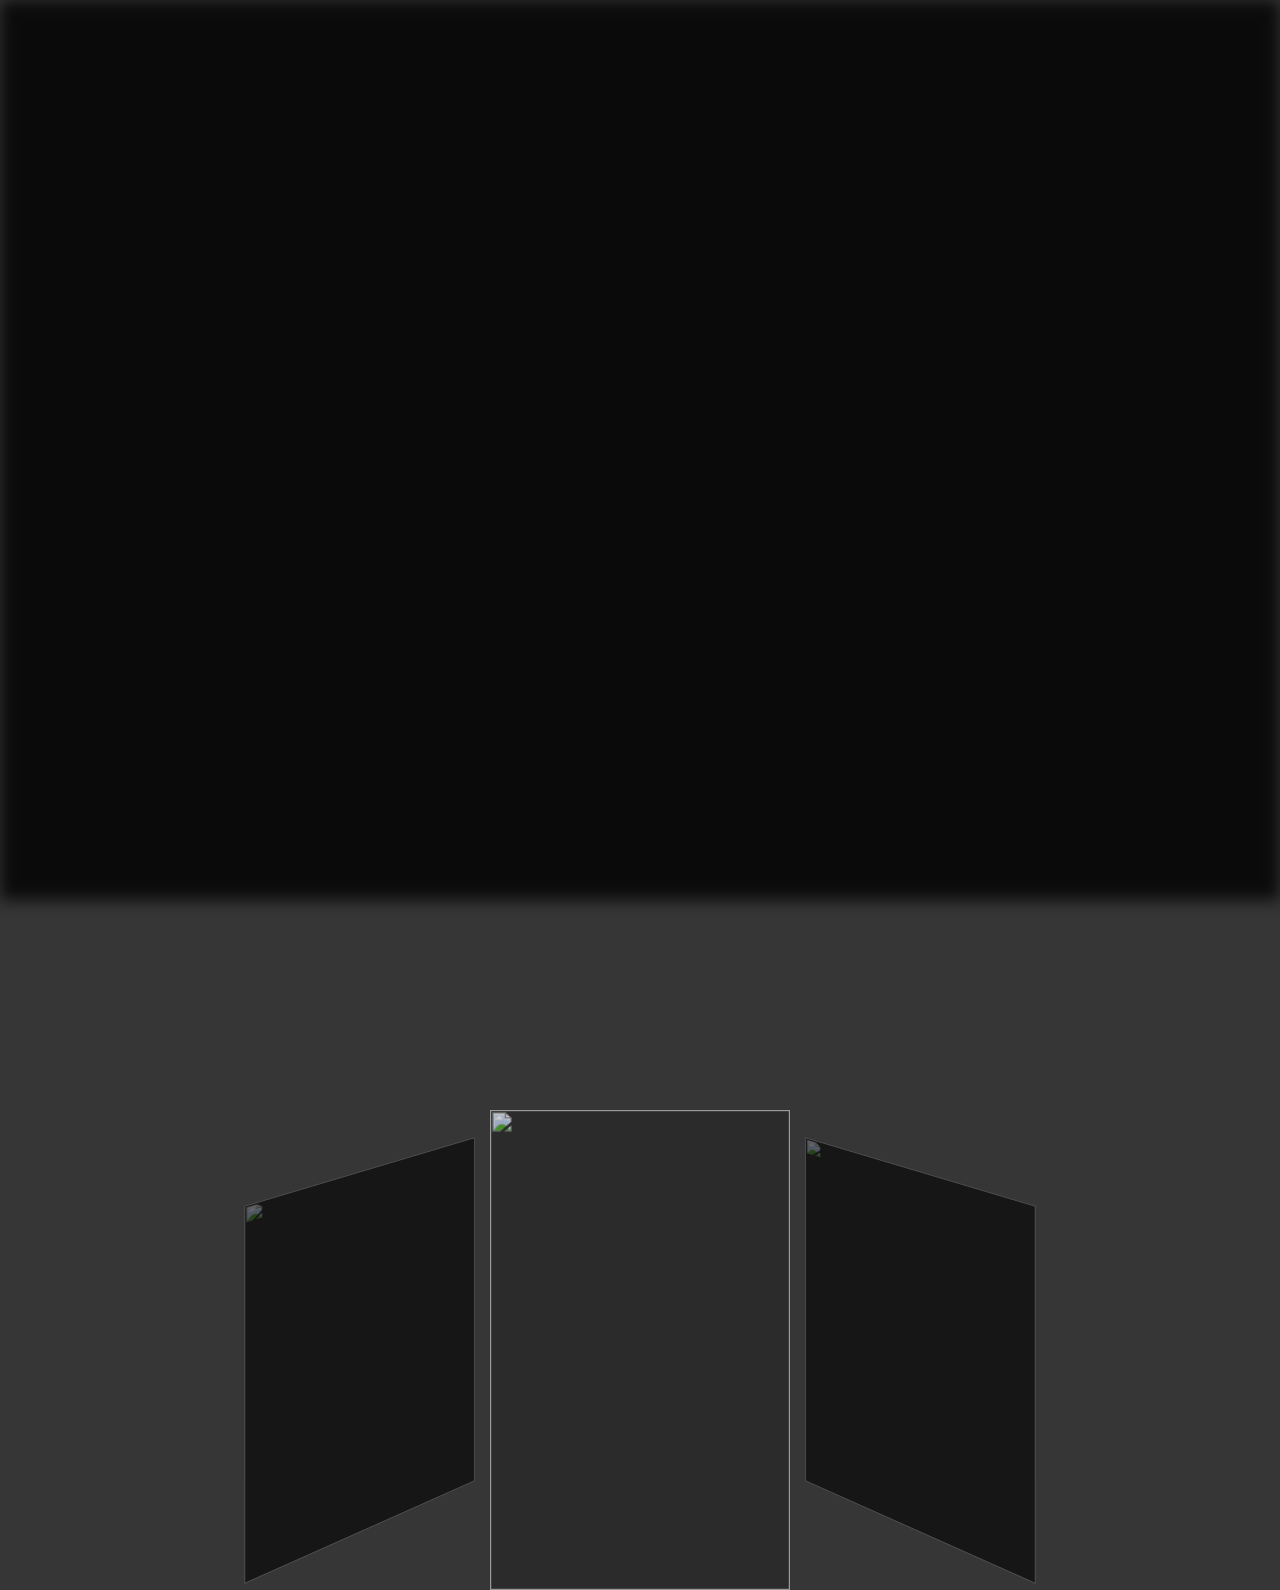
==== PFN/percobaan/index.html @ d3989b1e "proyek akhir" ====
<!DOCTYPE html>
<html lang="en" >
<head>
  <meta charset="UTF-8">
  <title>CodeAtNow - Voyage Slider | GSAP</title>
  <link rel='stylesheet' href='https://cdnjs.cloudflare.com/ajax/libs/font-awesome/5.8.1/css/all.min.css'>
<link rel='stylesheet' href='https://fonts.googleapis.com/css?family=Montserrat&amp;display=swap"rel="stylesheet'><link rel="stylesheet" href="./style.css">

</head>
<body>
<!-- partial:index.partial.html -->
<div class="app">

	<div class="cardList">
		<button class="cardList__btn btn btn--left">
			<div class="icon">
				<svg>
					<use xlink:href="#arrow-left"></use>
				</svg>
			</div>
		</button>

		<div class="cards__wrapper">
			<div class="card current--card">
				<div class="card__image">
					<img src="https://source.unsplash.com/Z8dtTatMVMw" alt="" />
				</div>
			</div>

			<div class="card next--card">
				<div class="card__image">
					<img src="https://source.unsplash.com/9dmycbFE7mQ" alt="" />
				</div>
			</div>

			<div class="card previous--card">
				<div class="card__image">
					<img src="https://source.unsplash.com/m7K4KzL5aQ8" alt="" />
				</div>
			</div>
		</div>

		<button class="cardList__btn btn btn--right">
			<div class="icon">
				<svg>
					<use xlink:href="#arrow-right"></use>
				</svg>
			</div>
		</button>
	</div>

	<div class="infoList">
		<div class="info__wrapper">
			<div class="info current--info">
				<h1 class="text name">Highlands</h1>
				<h4 class="text location">Scotland</h4>
				<p class="text description">The mountains are calling</p>
			</div>

			<div class="info next--info">
				<h1 class="text name">Machu Pichu</h1>
				<h4 class="text location">Peru</h4>
				<p class="text description">Adventure is never far away</p>
			</div>

			<div class="info previous--info">
				<h1 class="text name">Chamonix</h1>
				<h4 class="text location">France</h4>
				<p class="text description">Let your dreams come true</p>
			</div>
		</div>
	</div>


	<div class="app__bg">
		<div class="app__bg__image current--image">
			<img src="https://source.unsplash.com/Z8dtTatMVMw" alt="" />
		</div>
		<div class="app__bg__image next--image">
			<img src="https://source.unsplash.com/9dmycbFE7mQ" alt="" />
		</div>
		<div class="app__bg__image previous--image">
			<img src="https://source.unsplash.com/m7K4KzL5aQ8" alt="" />
		</div>
	</div>
</div>

<svg class="icons" style="display: none;">
	<symbol id="arrow-left" xmlns='http://www.w3.org/2000/svg' viewBox='0 0 512 512'>
		<polyline points='328 112 184 256 328 400'
					 style='fill:none;stroke:#fff;stroke-linecap:round;stroke-linejoin:round;stroke-width:48px' />
	</symbol>
	<symbol id="arrow-right" xmlns='http://www.w3.org/2000/svg' viewBox='0 0 512 512'>
		<polyline points='184 112 328 256 184 400'
					 style='fill:none;stroke:#fff;stroke-linecap:round;stroke-linejoin:round;stroke-width:48px' />
	</symbol>
</svg>
<!-- partial -->
  <script src='https://unpkg.com/imagesloaded@4/imagesloaded.pkgd.min.js'></script>
<script src='https://cdnjs.cloudflare.com/ajax/libs/gsap/3.3.3/gsap.min.js'></script><script  src="./script.js"></script>

</body>
</html>
---- PFN/percobaan/style.css ----
@import url("https://fonts.googleapis.com/css2?family=Montserrat:wght@500;600;700;800&display=swap");
:root {
  --card-width: 200px;
  --card-height: 300px;
  --card-transition-duration: 800ms;
  --card-transition-easing: ease;
}

* {
  box-sizing: border-box;
  margin: 0;
  padding: 0;
}

body {
  width: 100%;
  height: 100vh;
  display: flex;
  justify-content: center;
  align-items: center;
  background: rgba(0, 0, 0, 0.787);
  overflow: hidden;
}

button {
  border: none;
  background: none;
  cursor: pointer;
}
button:focus {
  outline: none;
  border: none;
}

.app {
  position: relative;
  width: 100%;
  height: 100%;
  display: flex;
  justify-content: center;
  align-items: center;
}
.app__bg {
  position: absolute;
  width: 100%;
  height: 100%;
  z-index: -5;
  filter: blur(8px);
  pointer-events: none;
  user-select: none;
  overflow: hidden;
}
.app__bg::before {
  content: "";
  position: absolute;
  left: 0;
  top: 0;
  width: 100%;
  height: 100%;
  background: #000;
  z-index: 1;
  opacity: 0.8;
}
.app__bg__image {
  position: absolute;
  left: 50%;
  top: 50%;
  transform: translate(-50%, -50%) translateX(var(--image-translate-offset, 0));
  width: 180%;
  height: 180%;
  transition: transform 1000ms ease, opacity 1000ms ease;
  overflow: hidden;
}
.app__bg__image img {
  width: 100%;
  height: 100%;
  object-fit: cover;
}
.app__bg__image.current--image {
  opacity: 1;
  --image-translate-offset: 0;
}
.app__bg__image.previous--image, .app__bg__image.next--image {
  opacity: 0;
}
.app__bg__image.previous--image {
  --image-translate-offset: -25%;
}
.app__bg__image.next--image {
  --image-translate-offset: 25%;
}

.cardList {
  position: absolute;
  width: calc(3 * var(--card-width));
  height: auto;
}
.cardList__btn {
  --btn-size: 35px;
  width: var(--btn-size);
  height: var(--btn-size);
  position: absolute;
  top: 50%;
  transform: translateY(-50%);
  z-index: 100;
}
.cardList__btn.btn--left {
  left: -5%;
}
.cardList__btn.btn--right {
  right: -5%;
}
.cardList__btn .icon {
  width: 100%;
  height: 100%;
}
.cardList__btn .icon svg {
  width: 100%;
  height: 100%;
}
.cardList .cards__wrapper {
  position: relative;
  width: 100%;
  height: 100%;
  perspective: 1000px;
}

.card {
  --card-translateY-offset: 100vh;
  position: absolute;
  left: 50%;
  top: 50%;
  transform: translate(-50%, -50%) translateX(var(--card-translateX-offset)) translateY(var(--card-translateY-offset)) rotateY(var(--card-rotation-offset)) scale(var(--card-scale-offset));
  display: inline-block;
  width: var(--card-width);
  height: var(--card-height);
  transition: transform var(--card-transition-duration) var(--card-transition-easing);
  user-select: none;
}
.card::before {
  content: "";
  position: absolute;
  left: 0;
  top: 0;
  width: 100%;
  height: 100%;
  background: #000;
  z-index: 1;
  transition: opacity var(--card-transition-duration) var(--card-transition-easing);
  opacity: calc(1 - var(--opacity));
}
.card__image {
  position: relative;
  width: 100%;
  height: 100%;
}
.card__image img {
  position: absolute;
  left: 0;
  top: 0;
  width: 100%;
  height: 100%;
  object-fit: cover;
}
.card.current--card {
  --current-card-rotation-offset: 0;
  --card-translateX-offset: 0;
  --card-rotation-offset: var(--current-card-rotation-offset);
  --card-scale-offset: 1.2;
  --opacity: 0.8;
}
.card.previous--card {
  --card-translateX-offset: calc(-1 * var(--card-width) * 1.1);
  --card-rotation-offset: 25deg;
}
.card.next--card {
  --card-translateX-offset: calc(var(--card-width) * 1.1);
  --card-rotation-offset: -25deg;
}
.card.previous--card, .card.next--card {
  --card-scale-offset: 0.9;
  --opacity: 0.4;
}

.infoList {
  position: absolute;
  width: calc(3 * var(--card-width));
  height: var(--card-height);
  pointer-events: none;
}
.infoList .info__wrapper {
  position: relative;
  width: 100%;
  height: 100%;
  display: flex;
  justify-content: flex-start;
  align-items: flex-end;
  perspective: 1000px;
  transform-style: preserve-3d;
}

.info {
  margin-bottom: calc(var(--card-height) / 8);
  margin-left: calc(var(--card-width) / 1.5);
  transform: translateZ(2rem);
  transition: transform var(--card-transition-duration) var(--card-transition-easing);
}
.info .text {
  position: relative;
  font-family: "Montserrat";
  font-size: calc(var(--card-width) * var(--text-size-offset, 0.2));
  white-space: nowrap;
  color: #fff;
  width: fit-content;
}
.info .name,
.info .location {
  text-transform: uppercase;
}
.info .location {
  font-weight: 800;
}
.info .location {
  --mg-left: 40px;
  --text-size-offset: 0.12;
  font-weight: 600;
  margin-left: var(--mg-left);
  margin-bottom: calc(var(--mg-left) / 2);
  padding-bottom: 0.8rem;
}
.info .location::before, .info .location::after {
  content: "";
  position: absolute;
  background: #fff;
  left: 0%;
  transform: translate(calc(-1 * var(--mg-left)), -50%);
}
.info .location::before {
  top: 50%;
  width: 20px;
  height: 5px;
}
.info .location::after {
  bottom: 0;
  width: 60px;
  height: 2px;
}
.info .description {
  --text-size-offset: 0.065;
  font-weight: 500;
}
.info.current--info {
  opacity: 1;
  display: block;
}
.info.previous--info, .info.next--info {
  opacity: 0;
  display: none;
}

@media only screen and (min-width: 800px) {
  :root {
    --card-width: 250px;
    --card-height: 400px;
  }
}
.support {
  position: absolute;
  right: 10px;
  bottom: 10px;
  padding: 10px;
  display: flex;
}
.support a {
  margin: 0 10px;
  color: #fff;
  font-size: 1.8rem;
  backface-visibility: hidden;
  transition: all 150ms ease;
}
.support a:hover {
  transform: scale(1.1);
}
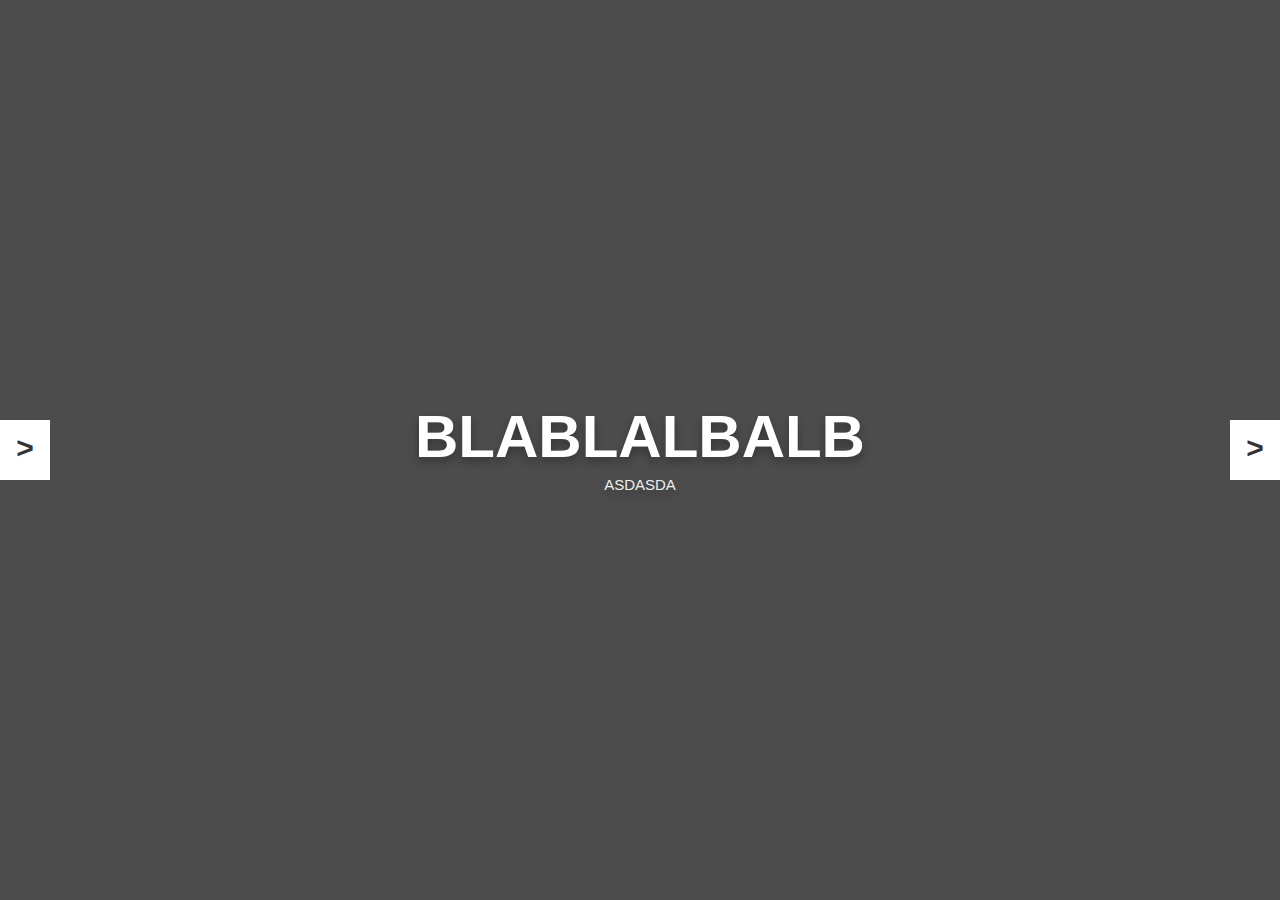
==== commit 58b438f3: "Portofolio PFN" ====
--- a/PFN/percobaan/index.html
+++ b/PFN/percobaan/index.html
@@ -1,103 +1,67 @@
 <!DOCTYPE html>
-<html lang="en" >
+<html>
 <head>
-  <meta charset="UTF-8">
-  <title>CodeAtNow - Voyage Slider | GSAP</title>
-  <link rel='stylesheet' href='https://cdnjs.cloudflare.com/ajax/libs/font-awesome/5.8.1/css/all.min.css'>
-<link rel='stylesheet' href='https://fonts.googleapis.com/css?family=Montserrat&amp;display=swap"rel="stylesheet'><link rel="stylesheet" href="./style.css">
+    <meta charset="UTF-8">
+    <meta name="viewport" content="with=device-width, initial-scale=1.0">
+    <link rel="stylesheet" href="style1.css">
+    <style></style>
+</head>
+<body> 
 
-</head>
-<body>
-<!-- partial:index.partial.html -->
-<div class="app">
+<div class="container">
 
-	<div class="cardList">
-		<button class="cardList__btn btn btn--left">
-			<div class="icon">
-				<svg>
-					<use xlink:href="#arrow-left"></use>
-				</svg>
-			</div>
-		</button>
+    <div class="slide-container active">
+        <div class="slide">
+            <div class="content">
+                <h3>BLABLALBALB</h3>
+                <p>asdasda</p>
+            </div>
+            <video src="/images/1.mp4" muted autoplay loop></video>
+        </div>
+    </div>
 
-		<div class="cards__wrapper">
-			<div class="card current--card">
-				<div class="card__image">
-					<img src="https://source.unsplash.com/Z8dtTatMVMw" alt="" />
-				</div>
-			</div>
+    <div class="slide-container">
+        <div class="slide">
+            <div class="content">
+                <h3>BLABLALBALB</h3>
+            </div>
+            <video src="/images/2.mp4" muted autoplay loop></video>
+        </div>
+    </div>
 
-			<div class="card next--card">
-				<div class="card__image">
-					<img src="https://source.unsplash.com/9dmycbFE7mQ" alt="" />
-				</div>
-			</div>
+    <div class="slide-container">
+        <div class="slide">
+            <div class="content">
+                <h3>BLABLALBALB</h3>
+            </div>
+            <video src="/images/3.mp4" muted autoplay loop></video>
+        </div>
+    </div>
 
-			<div class="card previous--card">
-				<div class="card__image">
-					<img src="https://source.unsplash.com/m7K4KzL5aQ8" alt="" />
-				</div>
-			</div>
-		</div>
+    <div id="next" onclick="next()"> > </div>
+    <div id="prev" onclick="prev()"> > </div>
 
-		<button class="cardList__btn btn btn--right">
-			<div class="icon">
-				<svg>
-					<use xlink:href="#arrow-right"></use>
-				</svg>
-			</div>
-		</button>
-	</div>
+</div>
 
-	<div class="infoList">
-		<div class="info__wrapper">
-			<div class="info current--info">
-				<h1 class="text name">Highlands</h1>
-				<h4 class="text location">Scotland</h4>
-				<p class="text description">The mountains are calling</p>
-			</div>
+<script>
+let slides = document.querySelectorAll('.slide-container');
+let index = 0;
 
-			<div class="info next--info">
-				<h1 class="text name">Machu Pichu</h1>
-				<h4 class="text location">Peru</h4>
-				<p class="text description">Adventure is never far away</p>
-			</div>
+function next(){
+    slides[index].classList.remove('active');
+    index = (index + 1) % slides.length;
+    slides[index].classList.add('active');
+}
 
-			<div class="info previous--info">
-				<h1 class="text name">Chamonix</h1>
-				<h4 class="text location">France</h4>
-				<p class="text description">Let your dreams come true</p>
-			</div>
-		</div>
-	</div>
+function prev(){
+    slides[index].classList.remove('active');
+    index = (index - 1 + slides.length) % slides.length;
+    slides[index].classList.add('active');
+}
 
 
-	<div class="app__bg">
-		<div class="app__bg__image current--image">
-			<img src="https://source.unsplash.com/Z8dtTatMVMw" alt="" />
-		</div>
-		<div class="app__bg__image next--image">
-			<img src="https://source.unsplash.com/9dmycbFE7mQ" alt="" />
-		</div>
-		<div class="app__bg__image previous--image">
-			<img src="https://source.unsplash.com/m7K4KzL5aQ8" alt="" />
-		</div>
-	</div>
-</div>
+</script>
 
-<svg class="icons" style="display: none;">
-	<symbol id="arrow-left" xmlns='http://www.w3.org/2000/svg' viewBox='0 0 512 512'>
-		<polyline points='328 112 184 256 328 400'
-					 style='fill:none;stroke:#fff;stroke-linecap:round;stroke-linejoin:round;stroke-width:48px' />
-	</symbol>
-	<symbol id="arrow-right" xmlns='http://www.w3.org/2000/svg' viewBox='0 0 512 512'>
-		<polyline points='184 112 328 256 184 400'
-					 style='fill:none;stroke:#fff;stroke-linecap:round;stroke-linejoin:round;stroke-width:48px' />
-	</symbol>
-</svg>
-<!-- partial -->
-  <script src='https://unpkg.com/imagesloaded@4/imagesloaded.pkgd.min.js'></script>
-<script src='https://cdnjs.cloudflare.com/ajax/libs/gsap/3.3.3/gsap.min.js'></script><script  src="./script.js"></script>
 
 </body>
 </html>
--- a/PFN/percobaan/style1.css
+++ b/PFN/percobaan/style1.css
@@ -0,0 +1,106 @@
+*{
+    margin: 0;
+    padding: 0;
+    box-sizing: border-box;
+    outline: none;
+    border: none;
+    text-decoration: none;
+    font-family: 'Segoe UI', Tahoma, Geneva, Verdana, sans-serif;
+    text-transform: uppercase;
+}
+
+.container{
+    position: relative;
+}
+
+.container .slide-container .slide{
+    min-height: 100vh;
+    position: relative;
+    overflow: hidden;
+    z-index: -1;
+}
+
+.container .slide-container .slide video{
+    position: absolute;
+    top: 0;
+    left: 0;
+    z-index: -1;
+    height: 100%;
+    width: 100%;
+    object-fit: cover;
+    animation: fadeIn .4s linear;
+}
+
+@keyframes fadeIn{
+    0%{
+        transform: scale(1.5);
+    }
+}
+
+.container .slide-container .slide .content{
+    min-height: 100vh;
+    width: 100%;
+    display: flex;
+    align-items: center;
+    justify-content: center;
+    flex-flow: column;
+    background: rgba(0, 0, 0, 0.7);
+    text-align: center;
+}
+
+.container .slide-container .slide .content h3{
+    font-size: 60px;
+    color: #fff;
+    text-shadow: 0 5px 10px rgba(0, 0, 0, 0.3);
+    animation: animate .4s linear .4s backwards;
+}
+
+.container .slide-container .slide .content p{
+    font-size: 15px;
+    color: #eee;
+    padding: 5px 0;
+    font-weight: lighter;
+    text-shadow: 0 5px 10px rgba(0, 0, 0, 0.3);
+    max-width: 700px;
+    animation: animate .4s linear .6s backwards;
+}
+
+@keyframes animate{
+    0%{
+        opacity: 0;
+        transform: scale(.5) translateY(-50px);
+    }
+}
+
+.container .slide-container{
+    display: none;
+}
+
+.container .slide-container.active{
+    display: block;
+}
+
+.container #next,
+.container #prev{
+    position: absolute;
+    top: 50%;
+    transform: translateY(-50%);
+    z-index: 100;
+    background: #fff;
+    color: #333;
+    font-weight: bold;
+    height: 60px;
+    width: 50px;
+    line-height: 55px;
+    font-size: 30px;
+    cursor: pointer;
+    text-align: center;
+}
+
+.container #next{
+    right: 0;
+}
+
+.container #prev{
+    left: 0;
+}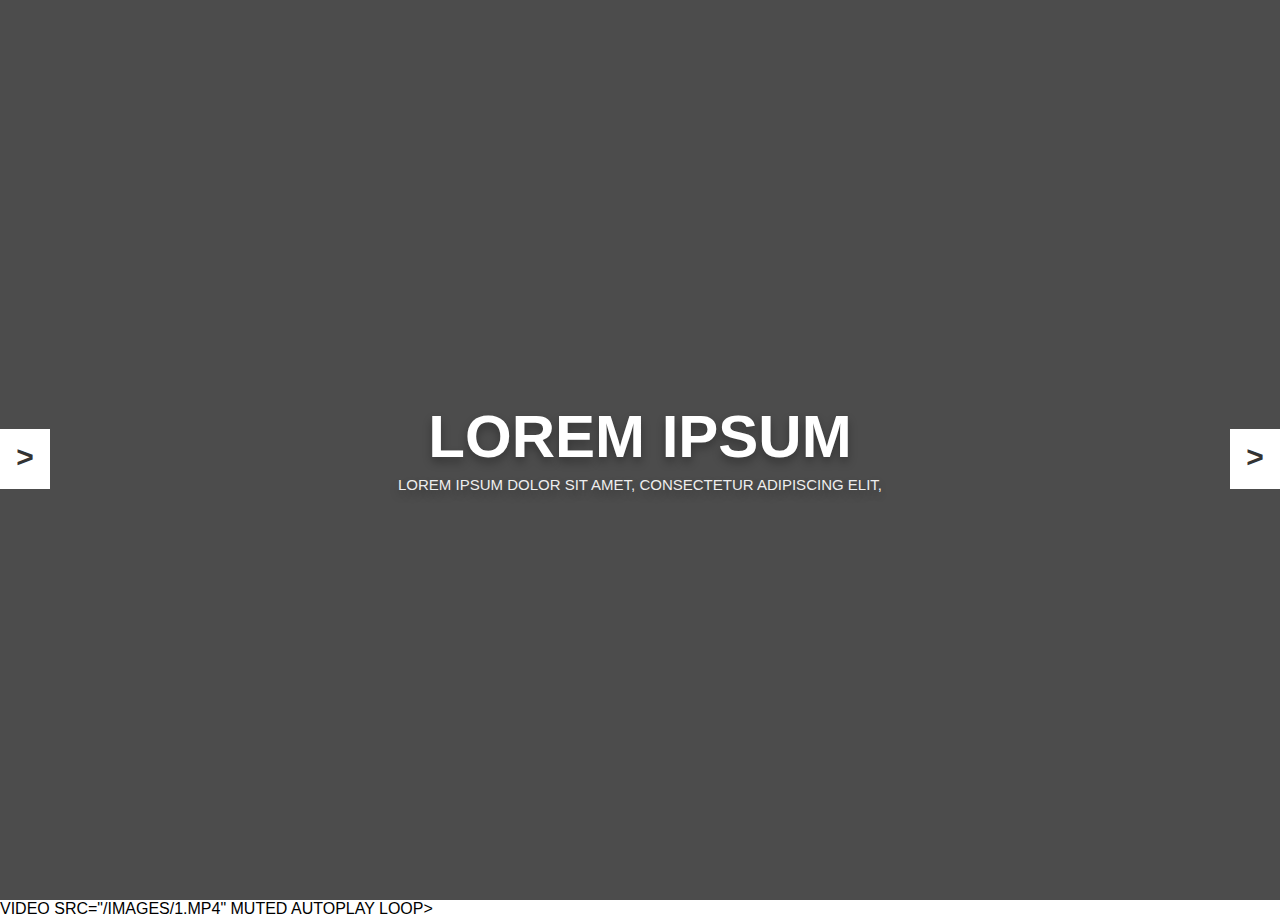
==== commit 01278636: "PFN Update" ====
--- a/PFN/percobaan/index.html
+++ b/PFN/percobaan/index.html
@@ -13,28 +13,30 @@
     <div class="slide-container active">
         <div class="slide">
             <div class="content">
-                <h3>BLABLALBALB</h3>
-                <p>asdasda</p>
+                <h3>Lorem Ipsum</h3>
+                <p>Lorem ipsum dolor sit amet, consectetur adipiscing elit,</p>
             </div>
-            <video src="/images/1.mp4" muted autoplay loop></video>
+            <video src="/images/4.mp4" muted autoplay loop></video>video src="/images/1.mp4" muted autoplay loop></video>
         </div>
     </div>
 
     <div class="slide-container">
         <div class="slide">
             <div class="content">
-                <h3>BLABLALBALB</h3>
+                <h3>Lorem Ipsum</h3>
+                <p>Lorem ipsum dolor sit amet, consectetur adipiscing elit,</p>
             </div>
-            <video src="/images/2.mp4" muted autoplay loop></video>
+            <video src="/images/5.mp4" muted autoplay loop></video>
         </div>
     </div>
 
     <div class="slide-container">
         <div class="slide">
             <div class="content">
-                <h3>BLABLALBALB</h3>
+                <h3>Lorem Ipsum</h3>
+                <p>Lorem ipsum dolor sit amet, consectetur adipiscing elit,</p>
             </div>
-            <video src="/images/3.mp4" muted autoplay loop></video>
+            <video src="/images/6.mp4" muted autoplay loop></video>
         </div>
     </div>
 
